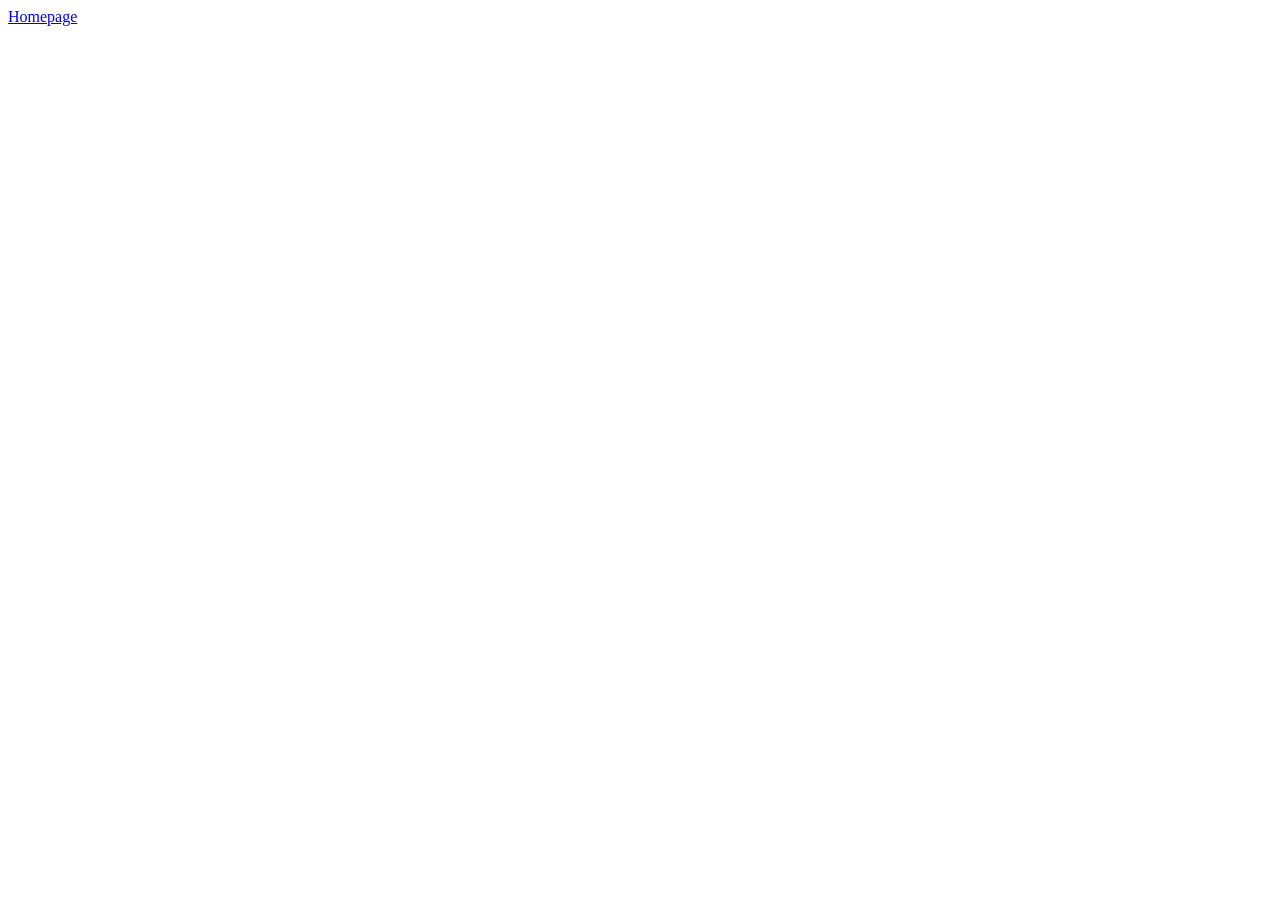
==== contact.html @ d71d844d "added skeleton contact and photo html files" ====
<!DOCTYPE html>
<html lang="en">
<head>
    <meta charset="UTF-8">
    <meta name="viewport" content="width=device-width, initial-scale=1.0">
    <link href="src/style.css" rel="stylesheet" type="text/css" />
    <title>Document</title>
</head>
<body>
    <a href="/index.html">Homepage</a>
</body>
</html>
---- src/style.css ----
background{
    color: rgb(246, 205, 108);
}
.navigation-links{
    text-align: center;
}
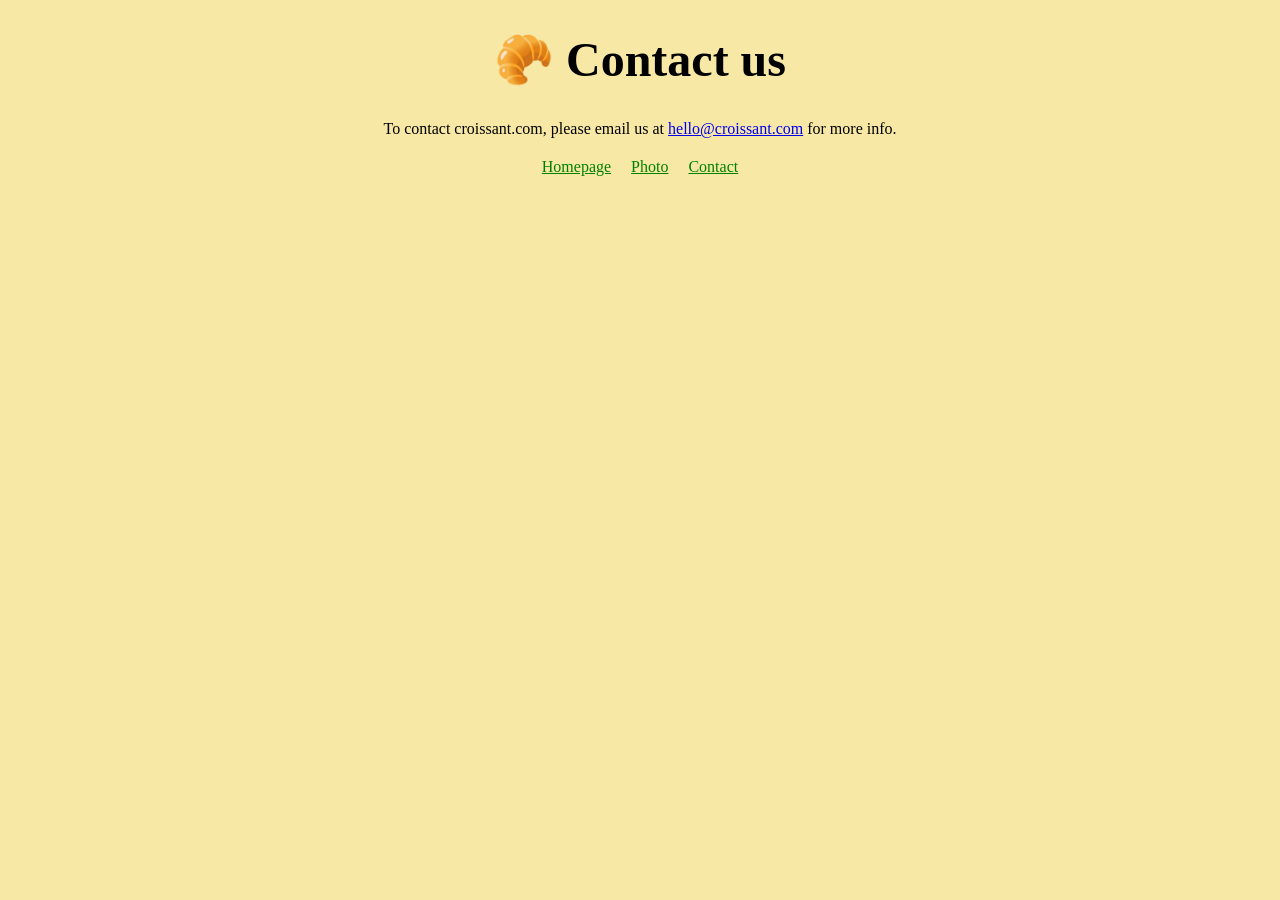
==== commit 3baf8632: "added basic html content and navigation links" ====
--- a/contact.html
+++ b/contact.html
@@ -1,12 +1,28 @@
-<!DOCTYPE html>
+<!doctype html>
 <html lang="en">
-<head>
-    <meta charset="UTF-8">
-    <meta name="viewport" content="width=device-width, initial-scale=1.0">
+  <head>
+    <meta charset="UTF-8" />
+    <meta name="viewport" content="width=device-width, initial-scale=1.0" />
+    <link
+      href="https://cdn.jsdelivr.net/npm/bootstrap@6.0.0-alpha.1/dist/css/bootstrap.min.css"
+    />
+    <link
+      href="https://cdn.jsdelivr.net/npm/bootstrap@6.0.0-alpha.1/dist/js/bootstrap.bundle.min.js"
+    />
     <link href="src/style.css" rel="stylesheet" type="text/css" />
     <title>Document</title>
-</head>
-<body>
-    <a href="/index.html">Homepage</a>
-</body>
-</html>+  </head>
+  <body>
+    <h1>🥐 Contact us</h1>
+    <p>
+      To contact croissant.com, please email us at
+      <a href="mailto:hello@croissant.com">hello@croissant.com</a> for more
+      info.
+    </p>
+    <div class="navigation-links">
+      <a href="index.html">Homepage</a>
+      <a href="photo.html">Photo</a>
+      <a href="contact.html">Contact</a>
+    </div>
+  </body>
+</html>
--- a/src/style.css
+++ b/src/style.css
@@ -1,6 +1,25 @@
-background{
-    color: rgb(246, 205, 108);
+h1 {
+  text-align: center;
+  font-size: 3rem;
 }
-.navigation-links{
-    text-align: center;
-}+body {
+  background-color: #f8e8a6;
+}
+p {
+  text-align: center;
+  font-size: 1rem;
+}
+.navigation-links {
+  display: flex;
+  justify-content: center;
+  gap: 20px;
+  margin-top: 20px;
+}
+.navigation-links a {
+  color: green;
+}
+.croissant-image {
+  width: 100%;
+  height: auto;
+  border-radius: 20px;
+}
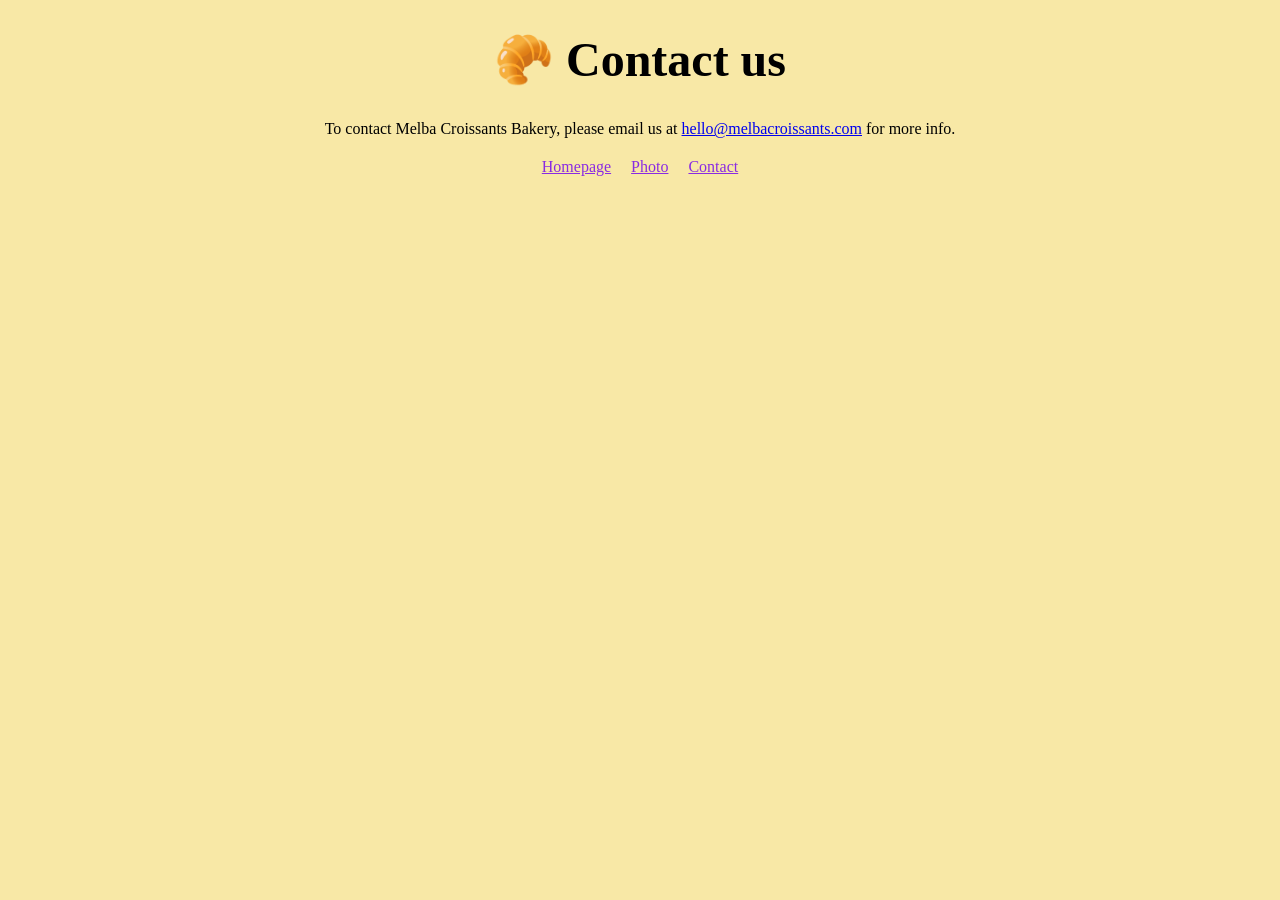
==== commit 2b538c34: "optimised SEO" ====
--- a/contact.html
+++ b/contact.html
@@ -2,6 +2,10 @@
 <html lang="en">
   <head>
     <meta charset="UTF-8" />
+    <meta
+      name="description"
+      content="Contact Melba Croissants Bakery for more information"
+    />
     <meta name="viewport" content="width=device-width, initial-scale=1.0" />
     <link
       href="https://cdn.jsdelivr.net/npm/bootstrap@6.0.0-alpha.1/dist/css/bootstrap.min.css"
@@ -10,19 +14,19 @@
       href="https://cdn.jsdelivr.net/npm/bootstrap@6.0.0-alpha.1/dist/js/bootstrap.bundle.min.js"
     />
     <link href="src/style.css" rel="stylesheet" type="text/css" />
-    <title>Document</title>
+    <title>Contact Us - MelbaCroissants.com</title>
   </head>
   <body>
     <h1>🥐 Contact us</h1>
     <p>
-      To contact croissant.com, please email us at
-      <a href="mailto:hello@croissant.com">hello@croissant.com</a> for more
-      info.
+      To contact Melba Croissants Bakery, please email us at
+      <a href="mailto:hello@melbacroissants.com">hello@melbacroissants.com</a>
+      for more info.
     </p>
     <div class="navigation-links">
-      <a href="index.html">Homepage</a>
-      <a href="photo.html">Photo</a>
-      <a href="contact.html">Contact</a>
+      <a href="index.html" title="Homepage">Homepage</a>
+      <a href="photo.html" title="Photo gallery">Photo</a>
+      <a href="contact.html" title="Contact us">Contact</a>
     </div>
   </body>
 </html>
--- a/src/style.css
+++ b/src/style.css
@@ -16,10 +16,12 @@
   margin-top: 20px;
 }
 .navigation-links a {
-  color: green;
+  color: blueviolet;
 }
-.croissant-image {
-  width: 100%;
-  height: auto;
-  border-radius: 20px;
+.croissant-photo {
+  max-width: 100%;
+  display: flex;
+  margin: 20px auto;
+  border: 2px solid blueviolet;
+  border-radius: 15px;
 }
